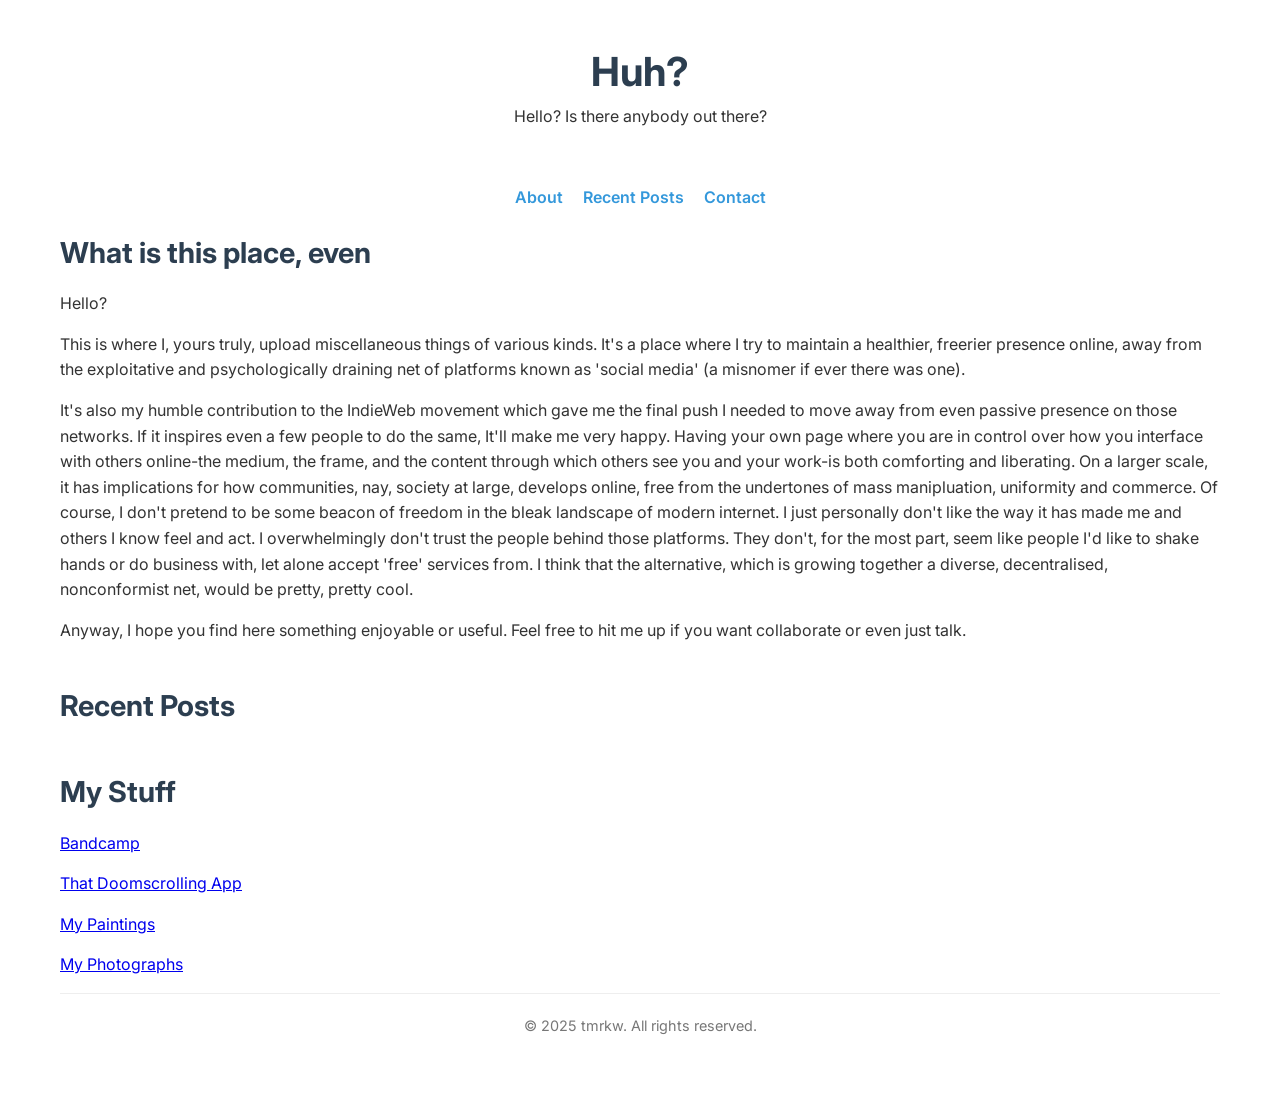
==== index.html @ aa64b0a4 "x" ====
<!DOCTYPE html>
<html lang="en">
<head>
    <meta charset="UTF-8">
    <meta name="viewport" content="width=device-width, initial-scale=1.0">
    <meta name="robots" content="noindex">
    <title>Huh?</title>
    <link href="https://fonts.googleapis.com/css2?family=Inter:wght@400;600&display=swap" rel="stylesheet">
    <style>
        * {
            margin: 0;
            padding: 0;
            box-sizing: border-box;
        }
        
        body {
            font-family: 'Inter', sans-serif;
            line-height: 1.6;
            color: #333;
            max-width: 1200px;
            margin: 0 auto;
            padding: 20px;
        }
        
        header {
            text-align: center;
            padding: 20px 0;
            margin-bottom: 20px;
        }
        
        h1 {
            font-size: 2.5rem;
            color: #2c3e50;
        }
        
        nav {
            display: flex;
            justify-content: center;
            gap: 20px;
            margin-bottom: 20px;
        }
        
        nav a {
            text-decoration: none;
            color: #3498db;
            font-weight: 600;
            transition: color 0.3s;
        }
        
        nav a:hover {
            color: #2980b9;
        }
        
        section {
            margin-bottom: 40px;
        }
        
        h2 {
            font-size: 1.8rem;
            color: #2c3e50;
            margin-bottom: 15px;
        }
        
        p {
            margin-bottom: 15px;
        }
        
        .post-preview {
            background: #f8f9fa;
            padding: 15px;
            border-radius: 8px;
            margin-bottom: 20px;
            border-left: 4px solid #3498db;
        }
        
        .post-title {
            font-weight: 600;
            color: #2c3e50;
            margin-bottom: 5px;
            font-size: 1.2rem;
        }
        
        .post-date {
            color: #7f8c8d;
            font-size: 0.85rem;
        }
        
        footer {
            text-align: center;
            padding-top: 20px;
            border-top: 1px solid #eee;
            color: #777;
            font-size: 0.9rem;
        }
    </style>
</head>
<body>
    <header>
        <h1>Huh?</h1>
        <p>Hello? Is there anybody out there?</p>
    </header>

    <nav>
        <a href="#about">About</a>
        <a href="#posts">Recent Posts</a>
        <a href="#contact">Contact</a>
    </nav>

    <section id="about">
        <h2>What is this place, even</h2>
        <p>Hello?</p>
        <p>This is where I, yours truly, upload miscellaneous things of various kinds. 
            It's a place where I try to maintain a healthier, freerier presence online, 
            away from the exploitative and psychologically draining net of platforms known as 
            'social media' (a misnomer if ever there was one). </p>      
            <p> It's also my humble contribution to the IndieWeb movement which gave me the final push
                I needed to move away from even passive presence on those networks. If it inspires even 
                a few people to do the same, It'll make me very happy. Having your own page where you are
                in control over how you interface with others online-the medium, the frame, and the content
                through which others see you and your work-is both comforting and liberating. On a larger scale,
                it has implications for how communities, nay, society at large, develops online, free from the undertones of mass manipluation,
                uniformity and commerce. Of course, I don't pretend to be some beacon of freedom in the bleak landscape of modern
                internet. I just personally don't like the way it has made me and others I know feel and act. 
                I overwhelmingly don't trust the people behind those platforms. They don't, for the most part,
                seem like people I'd like to shake hands or do business with, let alone accept 'free' services from. 
                I think that the alternative, which is growing together a diverse, decentralised, nonconformist net, 
                would be pretty, pretty cool.</p> 
                <p> Anyway, I hope you find here something enjoyable or useful. Feel free to hit me up if you
                want collaborate or even just talk. </p>
    </section>

    <section id="posts">
       <h2>Recent Posts</h2> 
       <!--  <div class="post-preview">
            <h3 class="post-title">First Post Title</h3>
            <p class="post-date">Dec 20, 2025</p>
            <p>My first post about [topic]</p>
        </div>
        <div class="post-preview">
            <h3 class="post-title">Second Post Title</h3>
            <p class="post-date">Dec 15, 2025</p>
            <p>Thoughts on [another topic]</p>
        </div> -->
    </section>

    <section id="contact">
        <h2>My Stuff</h2>
        <p><a href="https://tmrkw.bandcamp.com/" rel="me">Bandcamp</a></p>
        <P><a href="https://www.instagram.com/tmrkwc/" rel="me">That Doomscrolling App</a></P>
        <p><a href="./artgallery.html">My Paintings</a></p>
        <p><a href="./photogallery.html">My Photographs</a></p>
        <footer>
        <p>&copy; 2025 tmrkw. All rights reserved.</p>
    </footer>
</body>
</html>
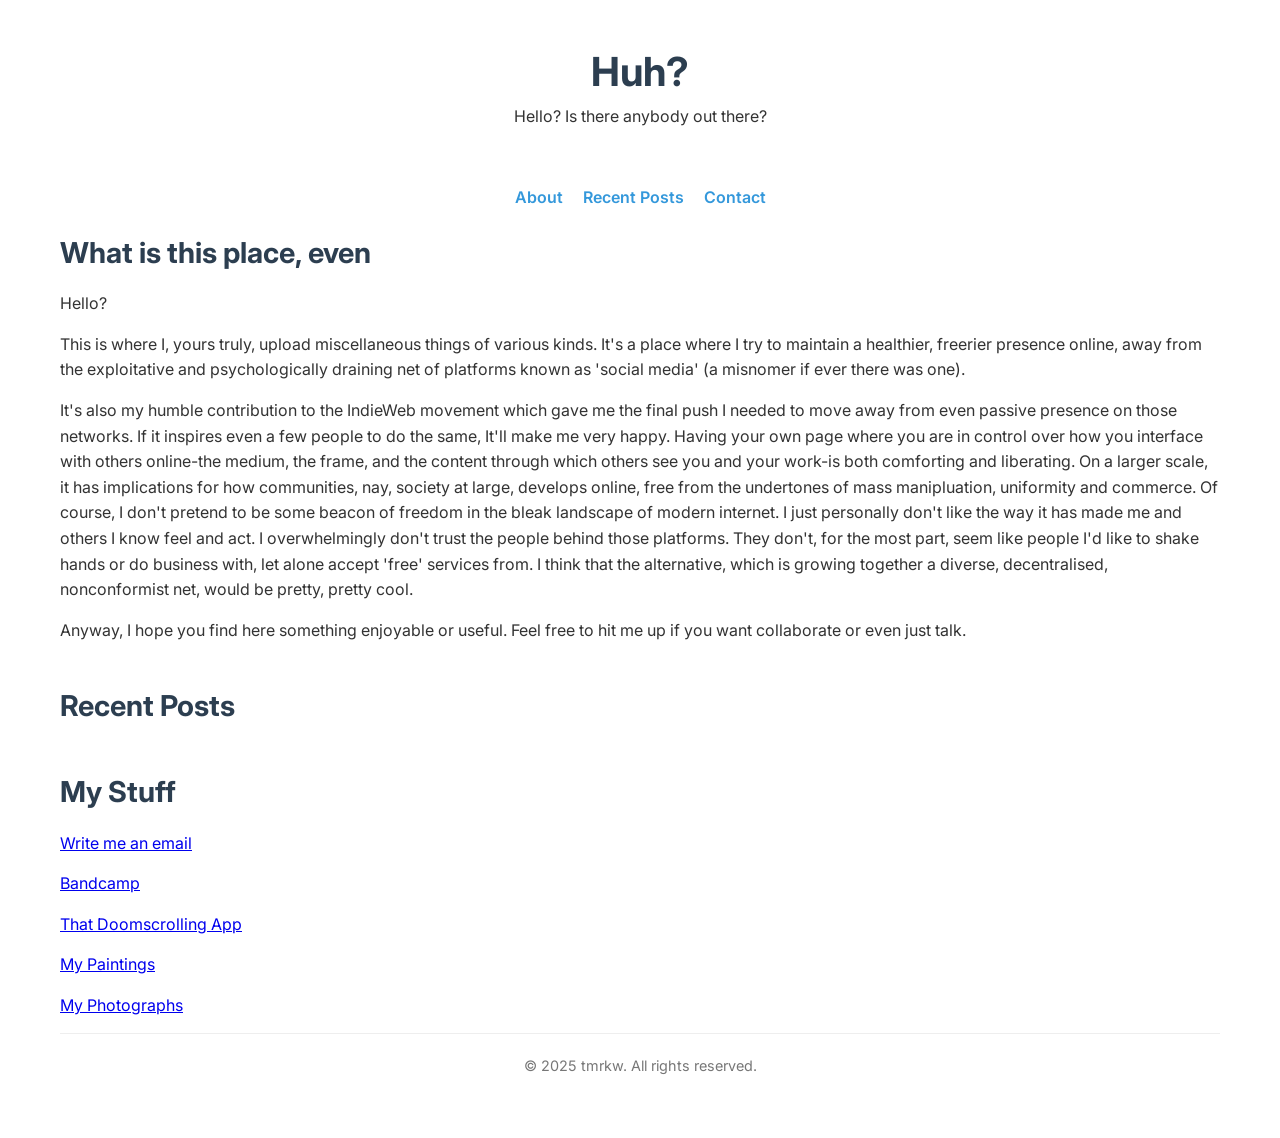
==== commit 4e7cc4ac: "x" ====
--- a/index.html
+++ b/index.html
@@ -145,6 +145,7 @@
 
     <section id="contact">
         <h2>My Stuff</h2>
+        <p><a href="./contact.html">Write me an email</a></p>
         <p><a href="https://tmrkw.bandcamp.com/" rel="me">Bandcamp</a></p>
         <P><a href="https://www.instagram.com/tmrkwc/" rel="me">That Doomscrolling App</a></P>
         <p><a href="./artgallery.html">My Paintings</a></p>
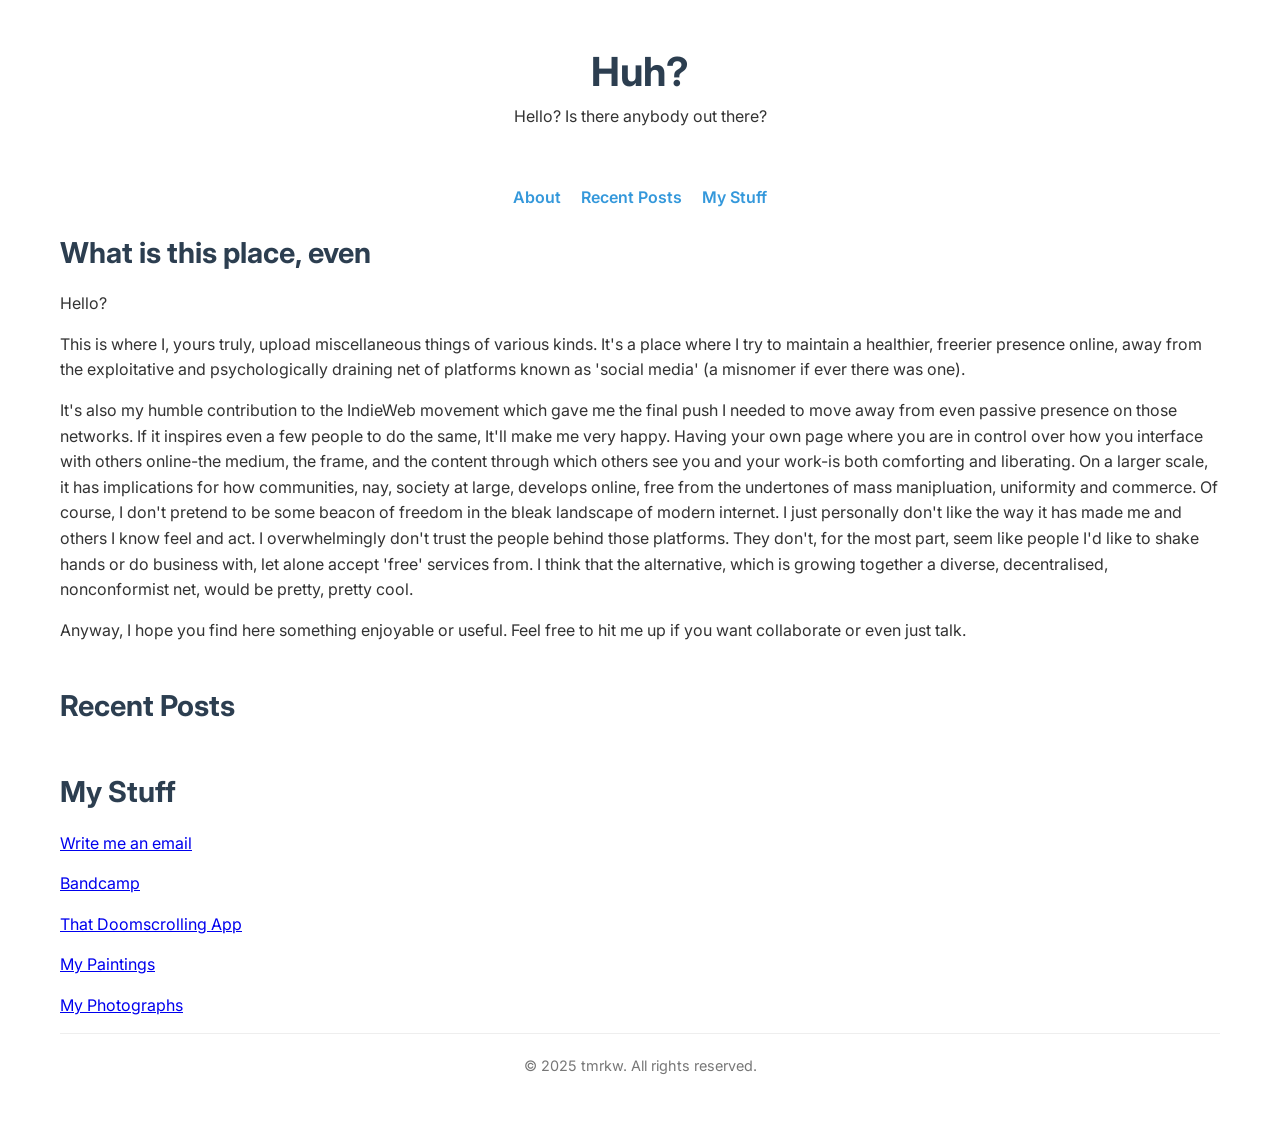
==== commit 536f2e68: "x" ====
--- a/index.html
+++ b/index.html
@@ -103,7 +103,7 @@
     <nav>
         <a href="#about">About</a>
         <a href="#posts">Recent Posts</a>
-        <a href="#contact">Contact</a>
+        <a href="#my-stuff">My Stuff</a>
     </nav>
 
     <section id="about">
@@ -143,7 +143,7 @@
         </div> -->
     </section>
 
-    <section id="contact">
+    <section id="my-stuff">
         <h2>My Stuff</h2>
         <p><a href="./contact.html">Write me an email</a></p>
         <p><a href="https://tmrkw.bandcamp.com/" rel="me">Bandcamp</a></p>
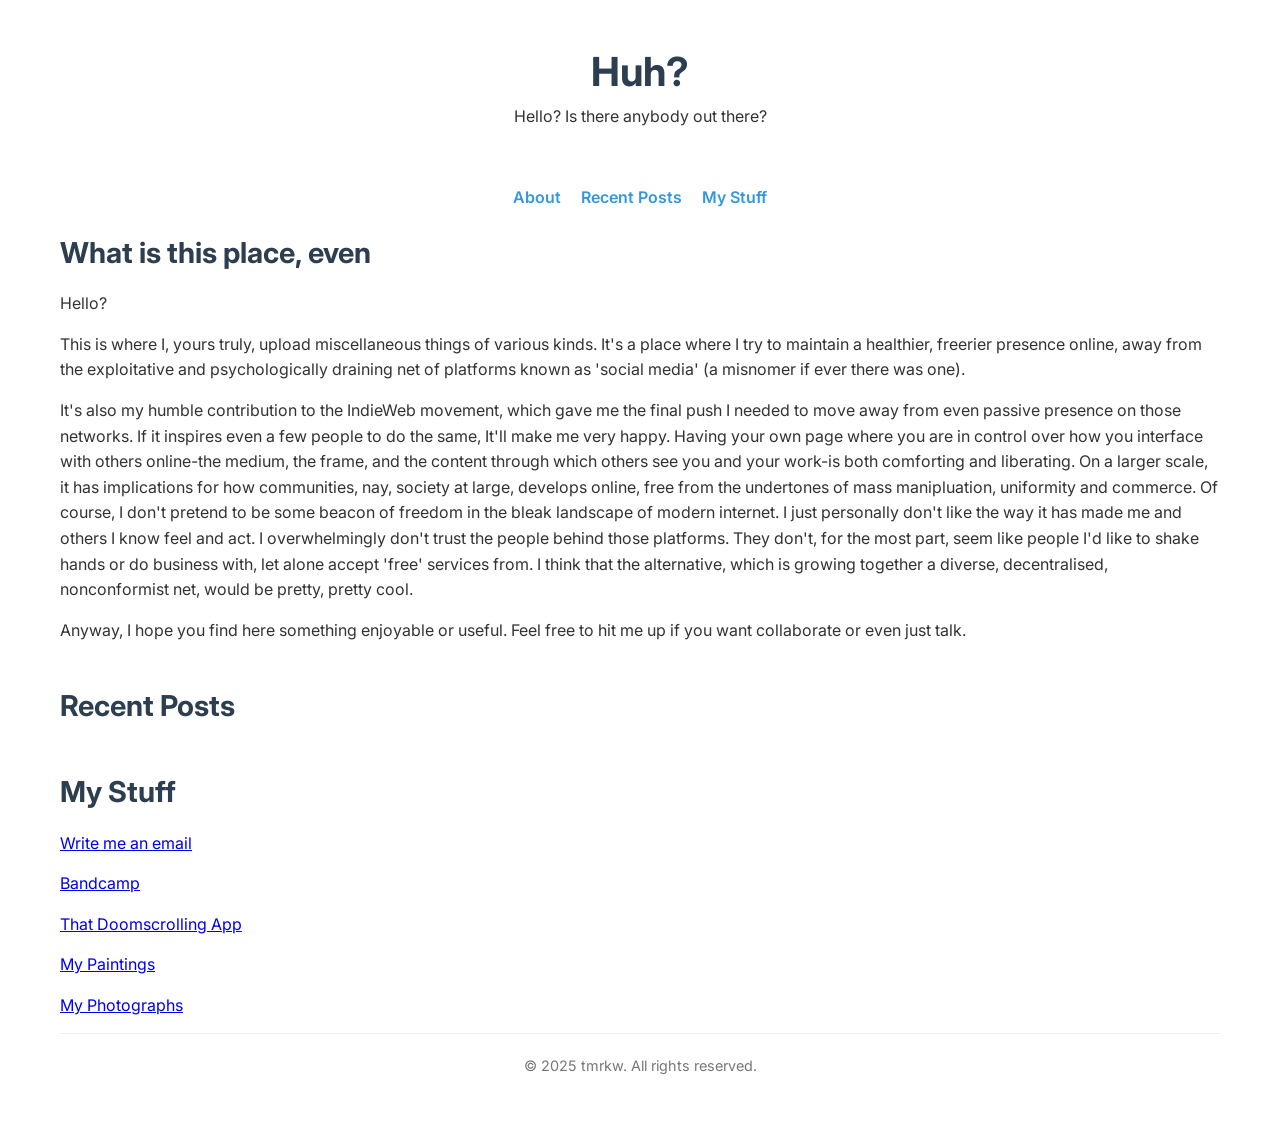
==== commit dbd98d4a: "x" ====
--- a/index.html
+++ b/index.html
@@ -113,7 +113,7 @@
             It's a place where I try to maintain a healthier, freerier presence online, 
             away from the exploitative and psychologically draining net of platforms known as 
             'social media' (a misnomer if ever there was one). </p>      
-            <p> It's also my humble contribution to the IndieWeb movement which gave me the final push
+            <p> It's also my humble contribution to the IndieWeb movement, which gave me the final push
                 I needed to move away from even passive presence on those networks. If it inspires even 
                 a few people to do the same, It'll make me very happy. Having your own page where you are
                 in control over how you interface with others online-the medium, the frame, and the content
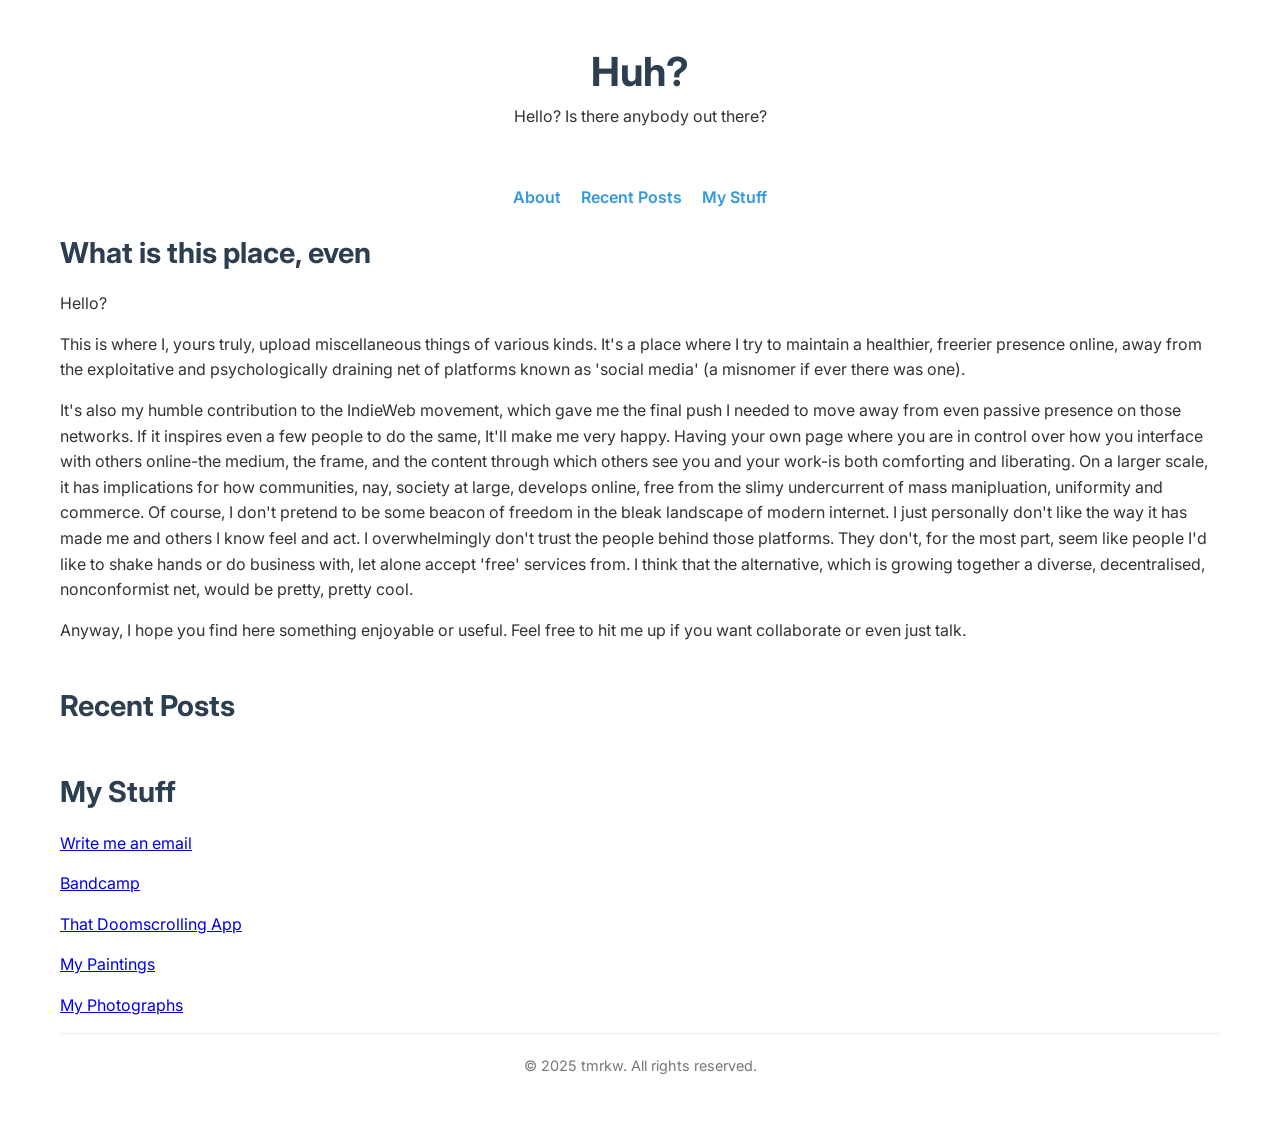
==== commit 4dcb7659: "x" ====
--- a/index.html
+++ b/index.html
@@ -118,7 +118,7 @@
                 a few people to do the same, It'll make me very happy. Having your own page where you are
                 in control over how you interface with others online-the medium, the frame, and the content
                 through which others see you and your work-is both comforting and liberating. On a larger scale,
-                it has implications for how communities, nay, society at large, develops online, free from the undertones of mass manipluation,
+                it has implications for how communities, nay, society at large, develops online, free from the slimy undercurrent of mass manipluation,
                 uniformity and commerce. Of course, I don't pretend to be some beacon of freedom in the bleak landscape of modern
                 internet. I just personally don't like the way it has made me and others I know feel and act. 
                 I overwhelmingly don't trust the people behind those platforms. They don't, for the most part,
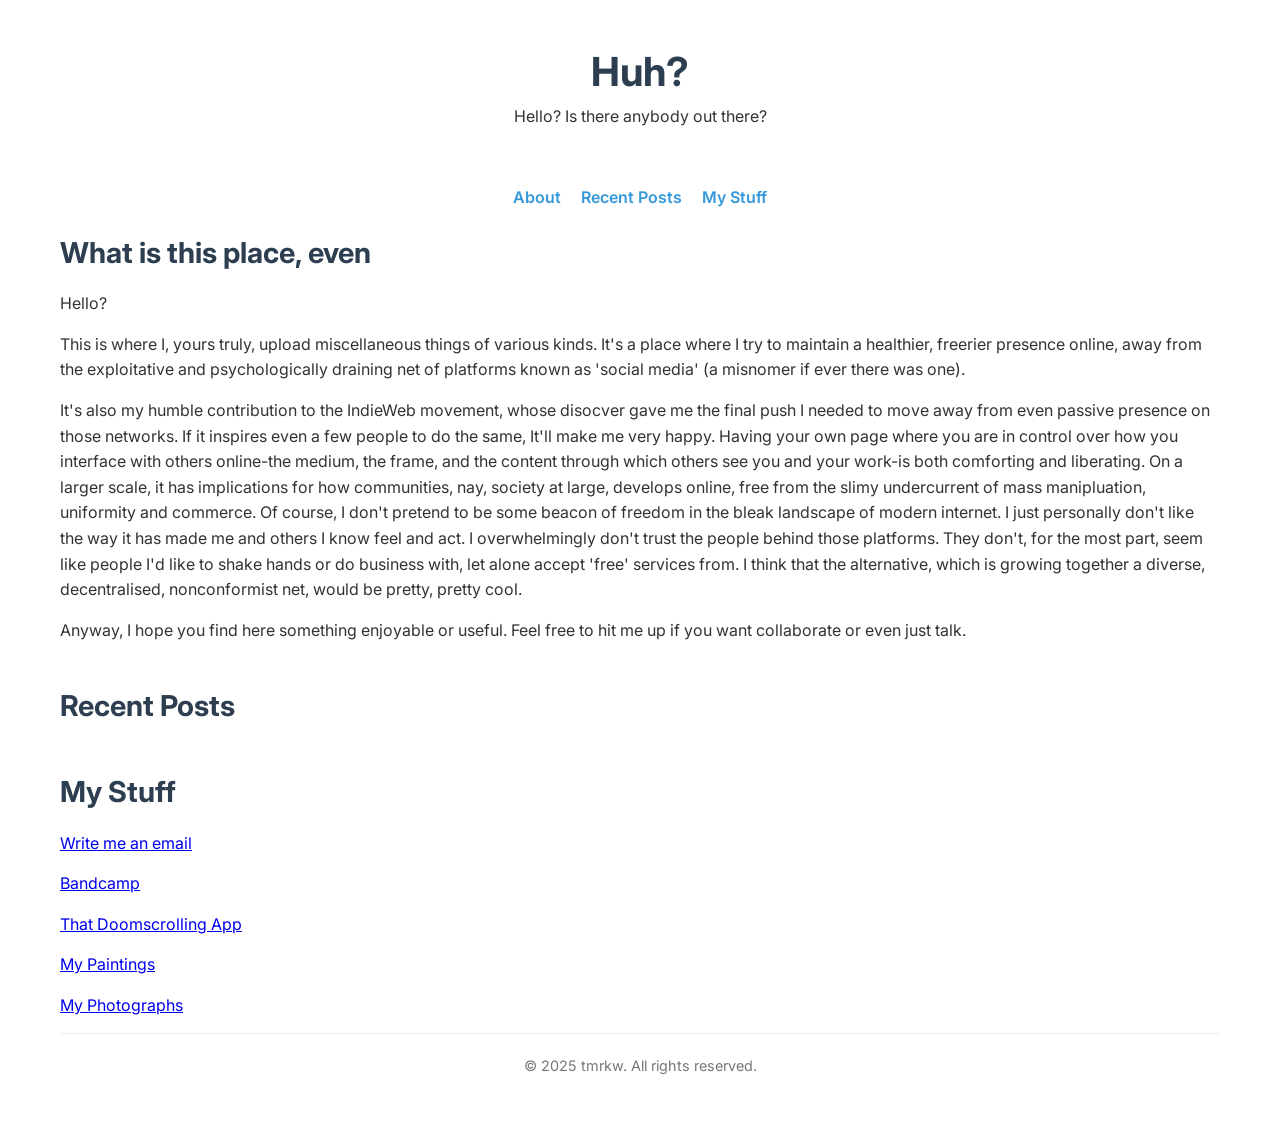
==== commit f987f446: "x" ====
--- a/index.html
+++ b/index.html
@@ -113,7 +113,7 @@
             It's a place where I try to maintain a healthier, freerier presence online, 
             away from the exploitative and psychologically draining net of platforms known as 
             'social media' (a misnomer if ever there was one). </p>      
-            <p> It's also my humble contribution to the IndieWeb movement, which gave me the final push
+            <p> It's also my humble contribution to the IndieWeb movement, whose disocver gave me the final push
                 I needed to move away from even passive presence on those networks. If it inspires even 
                 a few people to do the same, It'll make me very happy. Having your own page where you are
                 in control over how you interface with others online-the medium, the frame, and the content
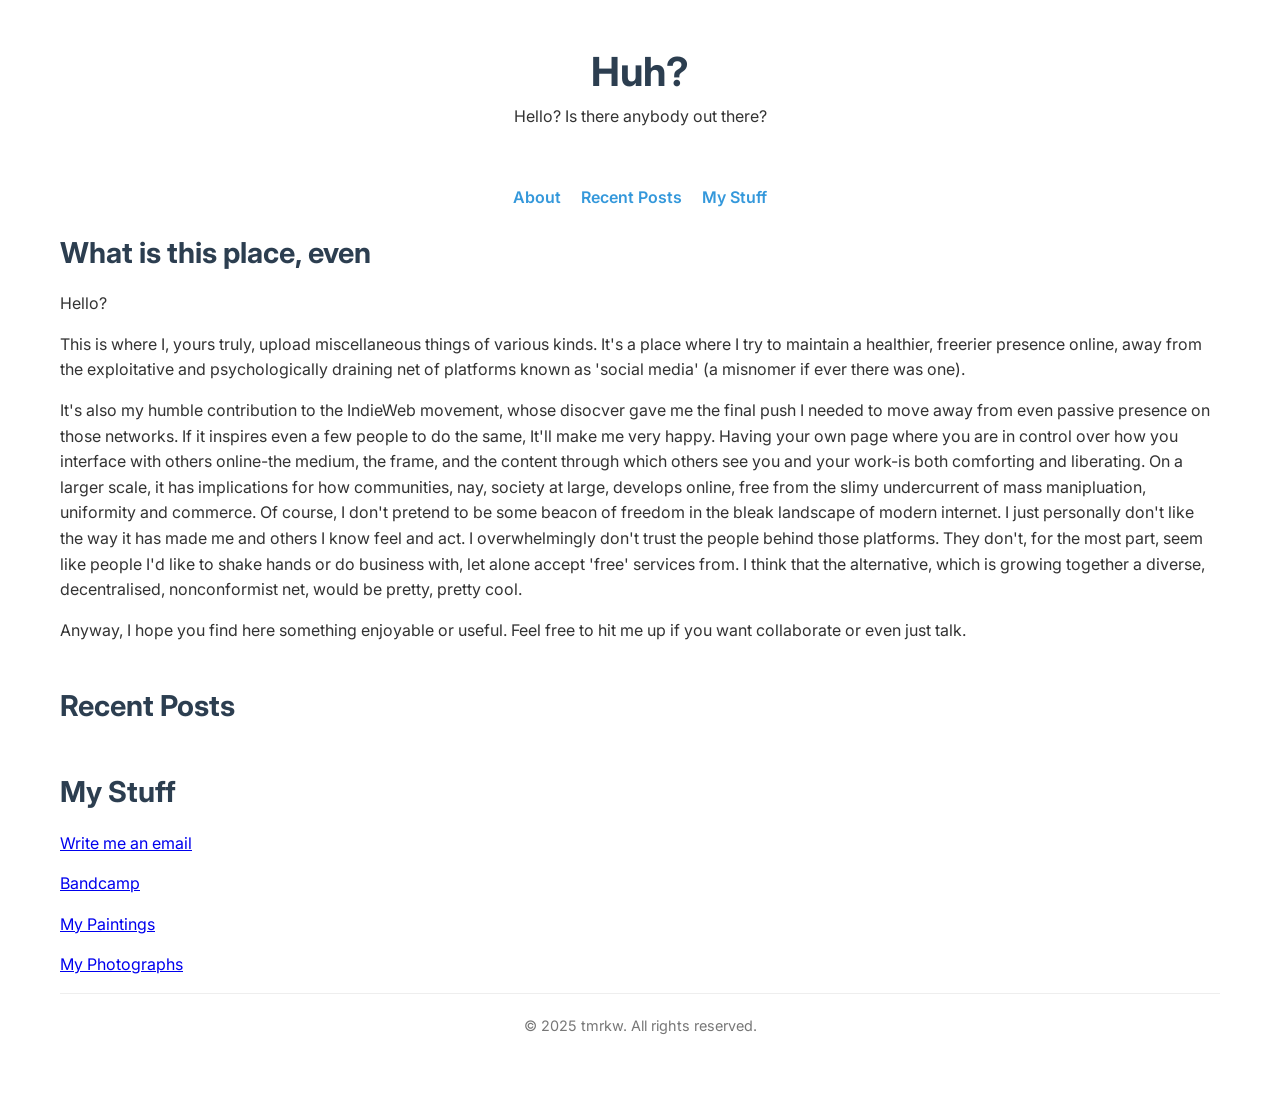
==== commit 941f054c: "x" ====
--- a/index.html
+++ b/index.html
@@ -147,7 +147,7 @@
         <h2>My Stuff</h2>
         <p><a href="./contact.html">Write me an email</a></p>
         <p><a href="https://tmrkw.bandcamp.com/" rel="me">Bandcamp</a></p>
-        <P><a href="https://www.instagram.com/tmrkwc/" rel="me">That Doomscrolling App</a></P>
+        <!-- <P><a href="https://www.instagram.com/tmrkwc/" rel="me">That Doomscrolling App</a></P> -->
         <p><a href="./artgallery.html">My Paintings</a></p>
         <p><a href="./photogallery.html">My Photographs</a></p>
         <footer>
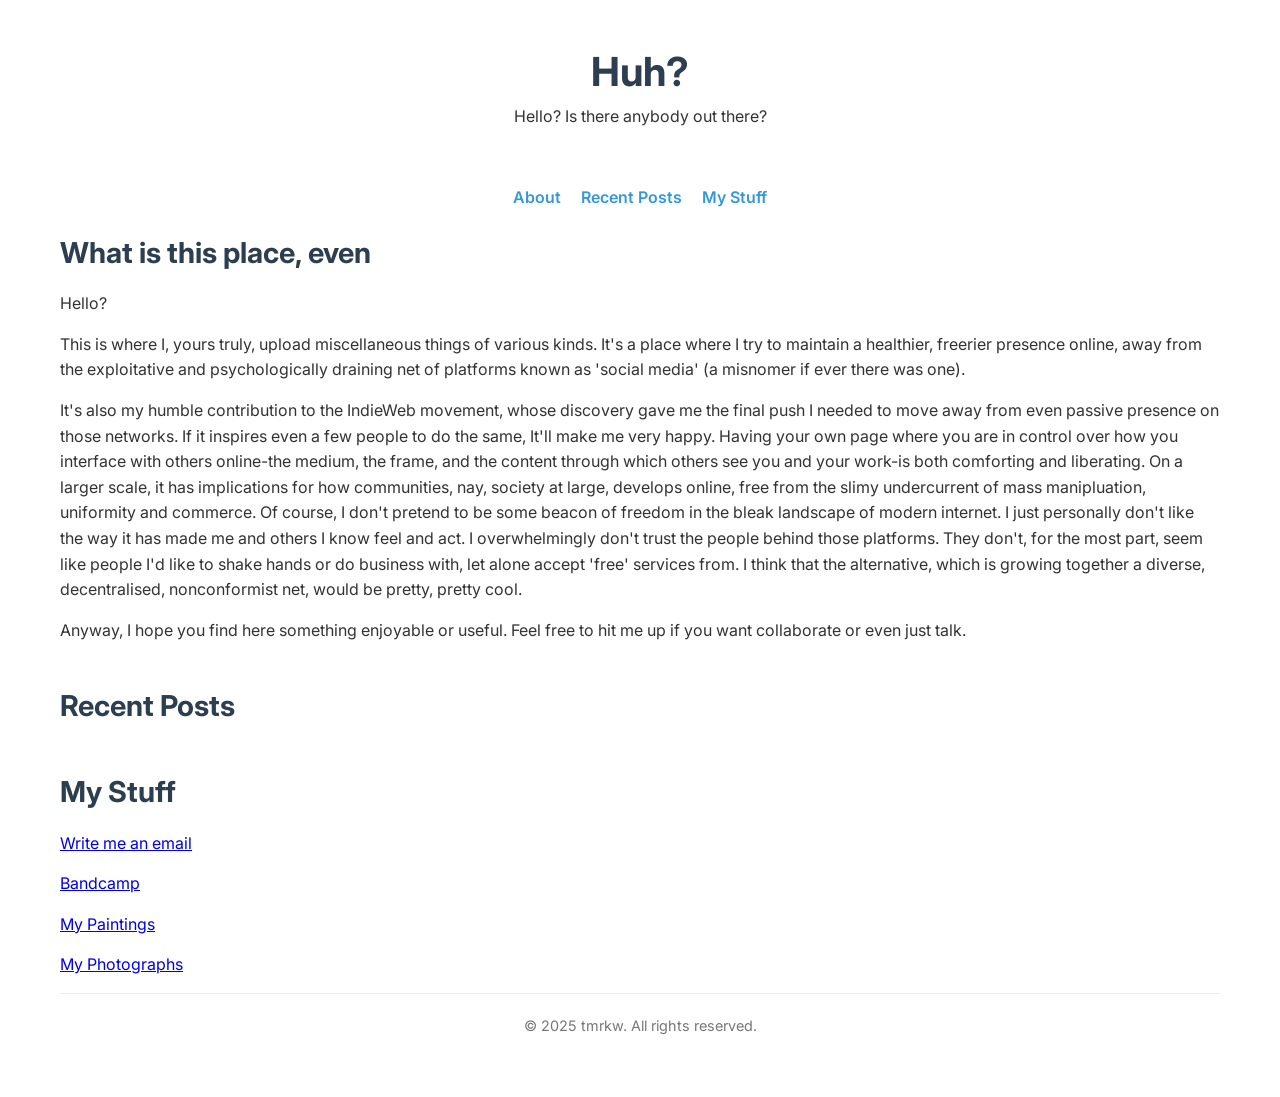
==== commit 91736603: "x" ====
--- a/index.html
+++ b/index.html
@@ -113,7 +113,7 @@
             It's a place where I try to maintain a healthier, freerier presence online, 
             away from the exploitative and psychologically draining net of platforms known as 
             'social media' (a misnomer if ever there was one). </p>      
-            <p> It's also my humble contribution to the IndieWeb movement, whose disocver gave me the final push
+            <p> It's also my humble contribution to the IndieWeb movement, whose discovery gave me the final push
                 I needed to move away from even passive presence on those networks. If it inspires even 
                 a few people to do the same, It'll make me very happy. Having your own page where you are
                 in control over how you interface with others online-the medium, the frame, and the content
